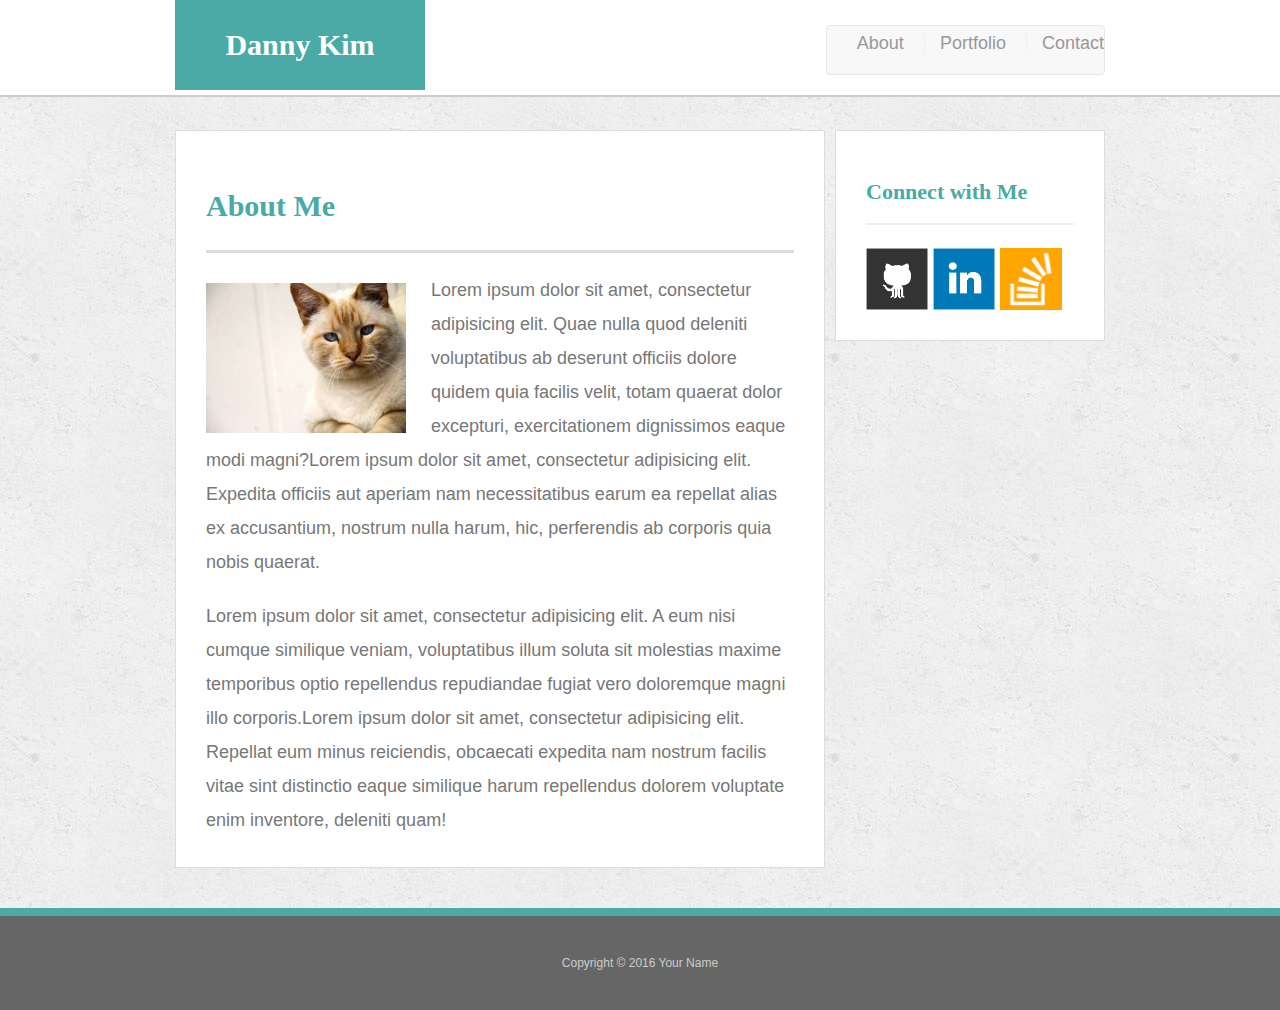
==== index.html @ 55551b38 "bootstrap attempt" ====
<!doctype html>
<html lang="en-us">

<head>
  <meta charset="UTF-8">
  <title>About | Your Name</title>
  <link rel="stylesheet" type="text/css" href="assets/css/reset.css">
  <link rel="stylesheet" href="https://maxcdn.bootstrapcdn.com/bootstrap/3.3.7/css/bootstrap.min.css">
  <link rel="stylesheet" type="text/css" href="assets/css/style.css">
</head>

<body>

  <header id="masthead">
    <div class="container">
      <a href="index.html" id="logo">Danny Kim</a>
      <nav class="navbar navbar-default">
        <a href="index.html">About</a>
        <a href="portfolio.html">Portfolio</a>
        <a href="contact.html">Contact</a>
      </nav>
    </div>
  </header>

  <div id="main-container" class="container">
    <section class="main-section">
      <h1>About Me</h1>

      <img src="assets/images/cat.jpg" class="auth-image" alt="Your Name">

      <p>Lorem ipsum dolor sit amet, consectetur adipisicing elit. Quae nulla quod deleniti voluptatibus ab deserunt officiis dolore quidem quia facilis velit, totam quaerat dolor excepturi, exercitationem dignissimos eaque modi magni?Lorem ipsum dolor sit amet, consectetur adipisicing elit. Expedita officiis aut aperiam nam necessitatibus earum ea repellat alias ex accusantium, nostrum nulla harum, hic, perferendis ab corporis quia nobis quaerat.</p>

      <p>Lorem ipsum dolor sit amet, consectetur adipisicing elit. A eum nisi cumque similique veniam, voluptatibus illum soluta sit molestias maxime temporibus optio repellendus repudiandae fugiat vero doloremque magni illo corporis.Lorem ipsum dolor sit amet, consectetur adipisicing elit. Repellat eum minus reiciendis, obcaecati expedita nam nostrum facilis vitae sint distinctio eaque similique harum repellendus dolorem voluptate enim inventore, deleniti quam!</p>

    </section>

    <section class="sidebar">
      <div id="connect">
        <h2>Connect with Me</h2>

        <a href="#"><img src="assets/images/github-128.png" class="social" alt="GitHub" /></a>
        <a href="#"><img src="assets/images/linkedin-128.png" class="social" alt="LinkedIn" /></a>
        <a href="#"><img src="assets/images/stackoverflow-128.png" class="social" alt="Stack Overflow" /></a>
      </div>
    </section>
  </div>

  <footer>
    <div class="container">
      Copyright &copy; 2016 Your Name
    </div>
  </footer>
</body>

</html>
---- assets/css/style.css ----
body {
  font-family: 'Arial', 'Helvetica Neue', Helvetica, sans-serif;
  font-size: 18px;
  color: #777;
  line-height: 34px;
  background: url("../images/concrete_seamless.png");
}

* {
  box-sizing: border-box;
}


/*general*/

.container {
  clear: both;
  margin: 0 auto;
  width: 100%;
  max-width: 960px;
}

h1,
h2,
h3,
p {
  margin-bottom: 20px;
}

p:last-child {
  margin-bottom: 0;
}

h1,
h2,
h3 {
  font-family: 'Georgia', Times, Times New Roman, serif;
  color: #4aaaa5;
  font-weight: 700;
}

h1 {
  padding-bottom: 20px;
  font-size: 30px;
  line-height: 49px;
  border-bottom: 3px solid #ddd;
}

h2,
h3 {
  font-size: 22px;
}


/*header*/

#masthead {
  position: fixed;
  z-index: 99;
  margin: 0 0 30px;
  overflow: auto;
  width: 100%;
  color: #fff;
  background: #fff;
  border-bottom: 2px solid #ccc;
}

#logo {
  width: 250px;
  height: 90px;
  float: left;
  font-family: 'Georgia', Times, Times New Roman, serif;
  text-align: center;
  line-height: 90px;
  color: #fff;
  font-weight: 700;
  font-size: 30px;
  text-decoration: none;
  background: #4aaaa5;
}

nav {
  float: right;
  margin-top: 25px;
}

nav a {
  display: inline-block;
  margin-left: 15px;
  padding-left: 15px;
  color: #999;
  text-decoration: none;
  line-height: 18px;
  border-left: 1px solid #efefef;
}

nav a:first-child {
  border-left: 0 none;
}


/*footer*/

footer {
  padding: 30px 0;
  clear: both;
  color: #fff;
  color: #ccc;
  font-size: 12px;
  text-align: center;
  background: #666;
  border-top: 8px solid #4aaaa5;
}


/*sidebar*/

.sidebar {
  padding: 30px;
  width: 100%;
  max-width: 270px;
  float: right;
  margin-bottom: 20px;
  background: #fff;
  border: 1px solid #ddd;
}

h3,
.sidebar h2 {
  padding-bottom: 20px;
  margin-bottom: 15px;
  line-height: 22px;
  border-bottom: 2px solid #eee;
}

.social {
  width: 62px;
  height: 62px;
  margin-top: 8px;
  margin-right: 5px;
}

.social:last-child {
  margin-right: 0;
}


/*main*/

#main-container {
  padding-top: 130px;
}

.main-section {
  padding: 30px;
  margin: 0 0 40px 0;
  width: 100%;
  max-width: 650px;
  float: left;
  background: #fff;
  border: 1px solid #ddd;
}


/*portfolio page*/

.work {
  position: relative;
  width: 274px;
  overflow: auto;
  float: left;
  margin: 20px 0 25px;
}

.work:nth-child(even) {
  margin-right: 40px;
}

.work img {
  width: 100%;
  border: 0 none;
  opacity: .8;
}

.work h3 {
  position: absolute;
  bottom: 20px;
  margin-bottom: 0;
  padding: 15px;
  width: 100%;
  color: #fff;
  text-align: center;
  line-height: 30px;
  font-weight: 300;
  background: #4aaaa5;
  border-bottom: 0;
}

.auth-image {
  width: 200px;
  height: auto;
  margin-top: 10px;
  margin-right: 25px;
  float: left;
}


/*contact page*/

#contact-form ul {
  margin-bottom: 20px;
}

#contact-form li {
  margin-bottom: 10px;
}

label,
input[type=text],
input[type=email],
textarea {
  display: block;
  width: 100%;
}

input[type=text],
input[type=email],
textarea {
  height: 35px;
  padding: 0 10px;
  font-size: 14px;
  border: 1px solid #ddd;
}

textarea {
  height: 200px;
}

input[type=submit] {
  padding: 10px 30px;
  color: #fff;
  font-size: 18px;
  cursor: pointer;
  background: #4aaaa5;
  border: 0 none;
}
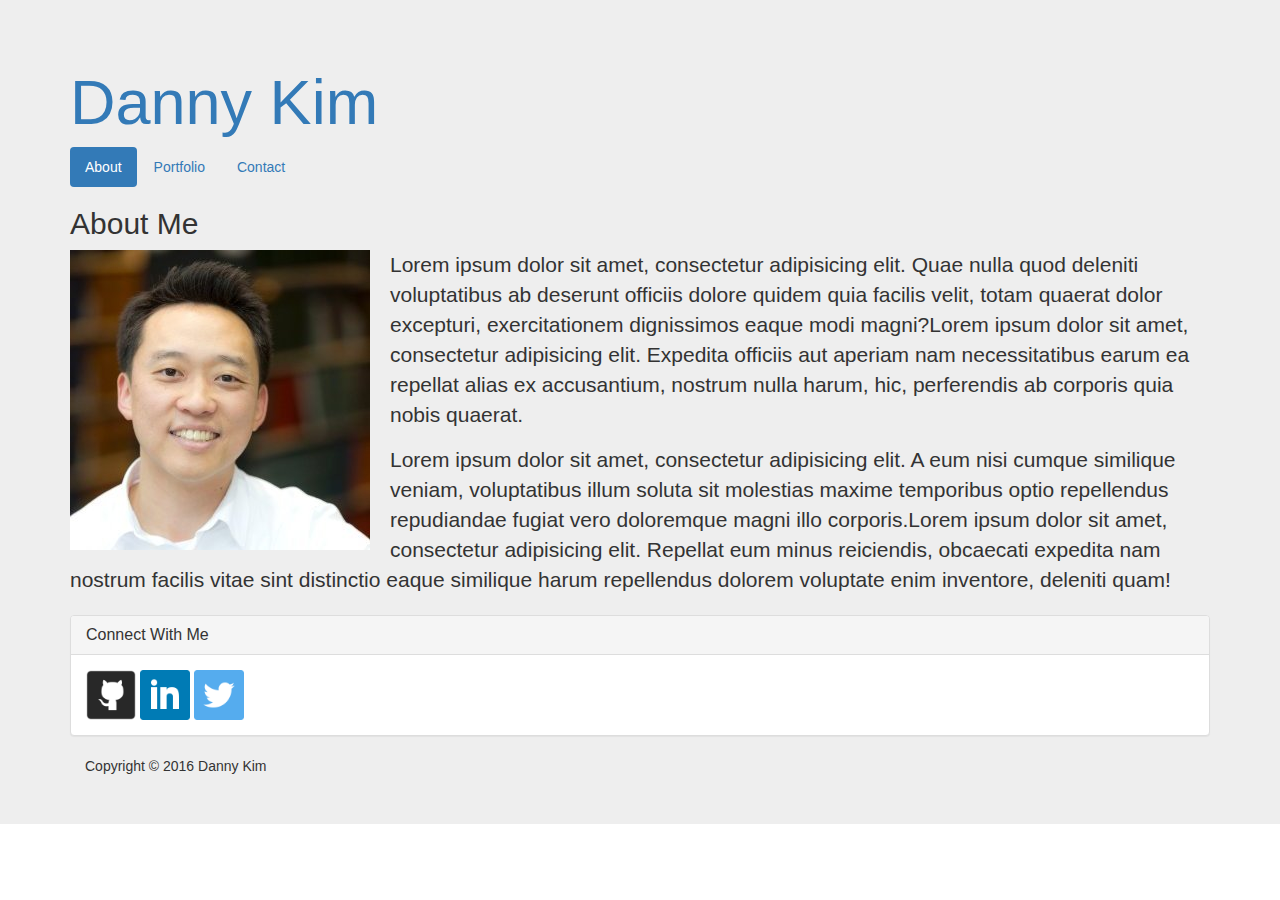
==== commit 374be965: "bootstrap better attempt" ====
--- a/index.html
+++ b/index.html
@@ -1,55 +1,65 @@
-<!doctype html>
-<html lang="en-us">
-
+<!DOCTYPE html>
+<html lang="en">
 <head>
-  <meta charset="UTF-8">
-  <title>About | Your Name</title>
-  <link rel="stylesheet" type="text/css" href="assets/css/reset.css">
-  <link rel="stylesheet" href="https://maxcdn.bootstrapcdn.com/bootstrap/3.3.7/css/bootstrap.min.css">
-  <link rel="stylesheet" type="text/css" href="assets/css/style.css">
+	<meta charset="UTF-8">
+	 <title>About | Danny Kim</title>
+	 <link rel="stylesheet" type="text/css" href="assets/css/reset.css">
+	 <link rel="stylesheet" href="https://maxcdn.bootstrapcdn.com/bootstrap/3.3.7/css/bootstrap.min.css">
+	 <link rel="stylesheet" type="text/css" href="assets/css/style.css">
 </head>
 
 <body>
 
-  <header id="masthead">
-    <div class="container">
-      <a href="index.html" id="logo">Danny Kim</a>
-      <nav class="navbar navbar-default">
-        <a href="index.html">About</a>
-        <a href="portfolio.html">Portfolio</a>
-        <a href="contact.html">Contact</a>
-      </nav>
-    </div>
-  </header>
+	<div class="jumbotron">
+	  	<div class="container">
+     		<a href="index.html" id="logo"><h1>Danny Kim</h1></a>
+     	 		<ul class="nav nav-pills">
+				  <li role="presentation" class="active"><a href="index.html">About</a></li>
+				  <li role="presentation"><a href="portfolio.html">Portfolio</a></li>
+				  <li role="presentation"><a href="contact.html">Contact</a></li>
+				</ul>
+    	</div>
+	
+		<div id="main-container" class="container">
+			<section class="main-section">
 
-  <div id="main-container" class="container">
-    <section class="main-section">
-      <h1>About Me</h1>
+      			<h2>About Me</h2>
 
-      <img src="assets/images/cat.jpg" class="auth-image" alt="Your Name">
+      			<img id="profilePic" src="assets/images/profile.jpg" class="auth-image" alt="Danny Kim">
 
-      <p>Lorem ipsum dolor sit amet, consectetur adipisicing elit. Quae nulla quod deleniti voluptatibus ab deserunt officiis dolore quidem quia facilis velit, totam quaerat dolor excepturi, exercitationem dignissimos eaque modi magni?Lorem ipsum dolor sit amet, consectetur adipisicing elit. Expedita officiis aut aperiam nam necessitatibus earum ea repellat alias ex accusantium, nostrum nulla harum, hic, perferendis ab corporis quia nobis quaerat.</p>
+     			<p>Lorem ipsum dolor sit amet, consectetur adipisicing elit. Quae nulla quod deleniti voluptatibus ab deserunt officiis dolore quidem quia facilis velit, totam quaerat dolor excepturi, exercitationem dignissimos eaque modi magni?Lorem ipsum dolor sit amet, consectetur adipisicing elit. Expedita officiis aut aperiam nam necessitatibus earum ea repellat alias ex accusantium, nostrum nulla harum, hic, perferendis ab corporis quia nobis quaerat.</p>
 
-      <p>Lorem ipsum dolor sit amet, consectetur adipisicing elit. A eum nisi cumque similique veniam, voluptatibus illum soluta sit molestias maxime temporibus optio repellendus repudiandae fugiat vero doloremque magni illo corporis.Lorem ipsum dolor sit amet, consectetur adipisicing elit. Repellat eum minus reiciendis, obcaecati expedita nam nostrum facilis vitae sint distinctio eaque similique harum repellendus dolorem voluptate enim inventore, deleniti quam!</p>
+      			<p>Lorem ipsum dolor sit amet, consectetur adipisicing elit. A eum nisi cumque similique veniam, voluptatibus illum soluta sit molestias maxime temporibus optio repellendus repudiandae fugiat vero doloremque magni illo corporis.Lorem ipsum dolor sit amet, consectetur adipisicing elit. Repellat eum minus reiciendis, obcaecati expedita nam nostrum facilis vitae sint distinctio eaque similique harum repellendus dolorem voluptate enim inventore, deleniti quam!</p>
 
-    </section>
+			</section>
+	
+			<div class="panel panel-default col">
+	    	    <div class="panel-heading">
+	    	      <h3 class="panel-title">Connect With Me</h3>
+	    	    </div>
+	    	    <div class="panel-body">
+	    	    <a href="https://github.com/dannyjwkim">
+	  				<img id="icon" src="assets/images/github.png" alt="GitHub dannyjwkim" style="width:50px;height:50px;border:0">
+				</a>
 
-    <section class="sidebar">
-      <div id="connect">
-        <h2>Connect with Me</h2>
+				<a href="https://www.linkedin.com/in/dannyjwkim">
+	  				<img id="icon" src="assets/images/linkedin.png" alt="LinkedIn dannyjwkim" style="width:50px;height:50px;border:0">
+				</a>
 
-        <a href="#"><img src="assets/images/github-128.png" class="social" alt="GitHub" /></a>
-        <a href="#"><img src="assets/images/linkedin-128.png" class="social" alt="LinkedIn" /></a>
-        <a href="#"><img src="assets/images/stackoverflow-128.png" class="social" alt="Stack Overflow" /></a>
-      </div>
-    </section>
-  </div>
+				<a href="https://twitter.com/dannyjwkim">
+	  				<img  id="icon" src="assets/images/twitter.png" alt="Twitter dannyjwkim" style="width:50px;height:50px;border:0">
+				</a>
+			</div>
+		</div>
 
-  <footer>
-    <div class="container">
-      Copyright &copy; 2016 Your Name
-    </div>
-  </footer>
+		<footer>
+			<div class="container">
+				Copyright &copy; 2016 Danny Kim
+			</div>
+		</footer>
+
+	</div>
+
 </body>
+</html>
 
-</html>--- a/assets/css/style.css
+++ b/assets/css/style.css
@@ -1,246 +1,8 @@
-body {
-  font-family: 'Arial', 'Helvetica Neue', Helvetica, sans-serif;
-  font-size: 18px;
-  color: #777;
-  line-height: 34px;
-  background: url("../images/concrete_seamless.png");
+#profilePic {
+	float: left;
+	margin-right: 20px;
 }
 
-* {
-  box-sizing: border-box;
-}
-
-
-/*general*/
-
-.container {
-  clear: both;
-  margin: 0 auto;
-  width: 100%;
-  max-width: 960px;
-}
-
-h1,
-h2,
-h3,
-p {
-  margin-bottom: 20px;
-}
-
-p:last-child {
-  margin-bottom: 0;
-}
-
-h1,
-h2,
-h3 {
-  font-family: 'Georgia', Times, Times New Roman, serif;
-  color: #4aaaa5;
-  font-weight: 700;
-}
-
-h1 {
-  padding-bottom: 20px;
-  font-size: 30px;
-  line-height: 49px;
-  border-bottom: 3px solid #ddd;
-}
-
-h2,
-h3 {
-  font-size: 22px;
-}
-
-
-/*header*/
-
-#masthead {
-  position: fixed;
-  z-index: 99;
-  margin: 0 0 30px;
-  overflow: auto;
-  width: 100%;
-  color: #fff;
-  background: #fff;
-  border-bottom: 2px solid #ccc;
-}
-
-#logo {
-  width: 250px;
-  height: 90px;
-  float: left;
-  font-family: 'Georgia', Times, Times New Roman, serif;
-  text-align: center;
-  line-height: 90px;
-  color: #fff;
-  font-weight: 700;
-  font-size: 30px;
-  text-decoration: none;
-  background: #4aaaa5;
-}
-
-nav {
-  float: right;
-  margin-top: 25px;
-}
-
-nav a {
-  display: inline-block;
-  margin-left: 15px;
-  padding-left: 15px;
-  color: #999;
-  text-decoration: none;
-  line-height: 18px;
-  border-left: 1px solid #efefef;
-}
-
-nav a:first-child {
-  border-left: 0 none;
-}
-
-
-/*footer*/
-
-footer {
-  padding: 30px 0;
-  clear: both;
-  color: #fff;
-  color: #ccc;
-  font-size: 12px;
-  text-align: center;
-  background: #666;
-  border-top: 8px solid #4aaaa5;
-}
-
-
-/*sidebar*/
-
-.sidebar {
-  padding: 30px;
-  width: 100%;
-  max-width: 270px;
-  float: right;
-  margin-bottom: 20px;
-  background: #fff;
-  border: 1px solid #ddd;
-}
-
-h3,
-.sidebar h2 {
-  padding-bottom: 20px;
-  margin-bottom: 15px;
-  line-height: 22px;
-  border-bottom: 2px solid #eee;
-}
-
-.social {
-  width: 62px;
-  height: 62px;
-  margin-top: 8px;
-  margin-right: 5px;
-}
-
-.social:last-child {
-  margin-right: 0;
-}
-
-
-/*main*/
-
-#main-container {
-  padding-top: 130px;
-}
-
-.main-section {
-  padding: 30px;
-  margin: 0 0 40px 0;
-  width: 100%;
-  max-width: 650px;
-  float: left;
-  background: #fff;
-  border: 1px solid #ddd;
-}
-
-
-/*portfolio page*/
-
-.work {
-  position: relative;
-  width: 274px;
-  overflow: auto;
-  float: left;
-  margin: 20px 0 25px;
-}
-
-.work:nth-child(even) {
-  margin-right: 40px;
-}
-
-.work img {
-  width: 100%;
-  border: 0 none;
-  opacity: .8;
-}
-
-.work h3 {
-  position: absolute;
-  bottom: 20px;
-  margin-bottom: 0;
-  padding: 15px;
-  width: 100%;
-  color: #fff;
-  text-align: center;
-  line-height: 30px;
-  font-weight: 300;
-  background: #4aaaa5;
-  border-bottom: 0;
-}
-
-.auth-image {
-  width: 200px;
-  height: auto;
-  margin-top: 10px;
-  margin-right: 25px;
-  float: left;
-}
-
-
-/*contact page*/
-
-#contact-form ul {
-  margin-bottom: 20px;
-}
-
-#contact-form li {
-  margin-bottom: 10px;
-}
-
-label,
-input[type=text],
-input[type=email],
-textarea {
-  display: block;
-  width: 100%;
-}
-
-input[type=text],
-input[type=email],
-textarea {
-  height: 35px;
-  padding: 0 10px;
-  font-size: 14px;
-  border: 1px solid #ddd;
-}
-
-textarea {
-  height: 200px;
-}
-
-input[type=submit] {
-  padding: 10px 30px;
-  color: #fff;
-  font-size: 18px;
-  cursor: pointer;
-  background: #4aaaa5;
-  border: 0 none;
+.panel {
+	margin-top: 20px;
 }